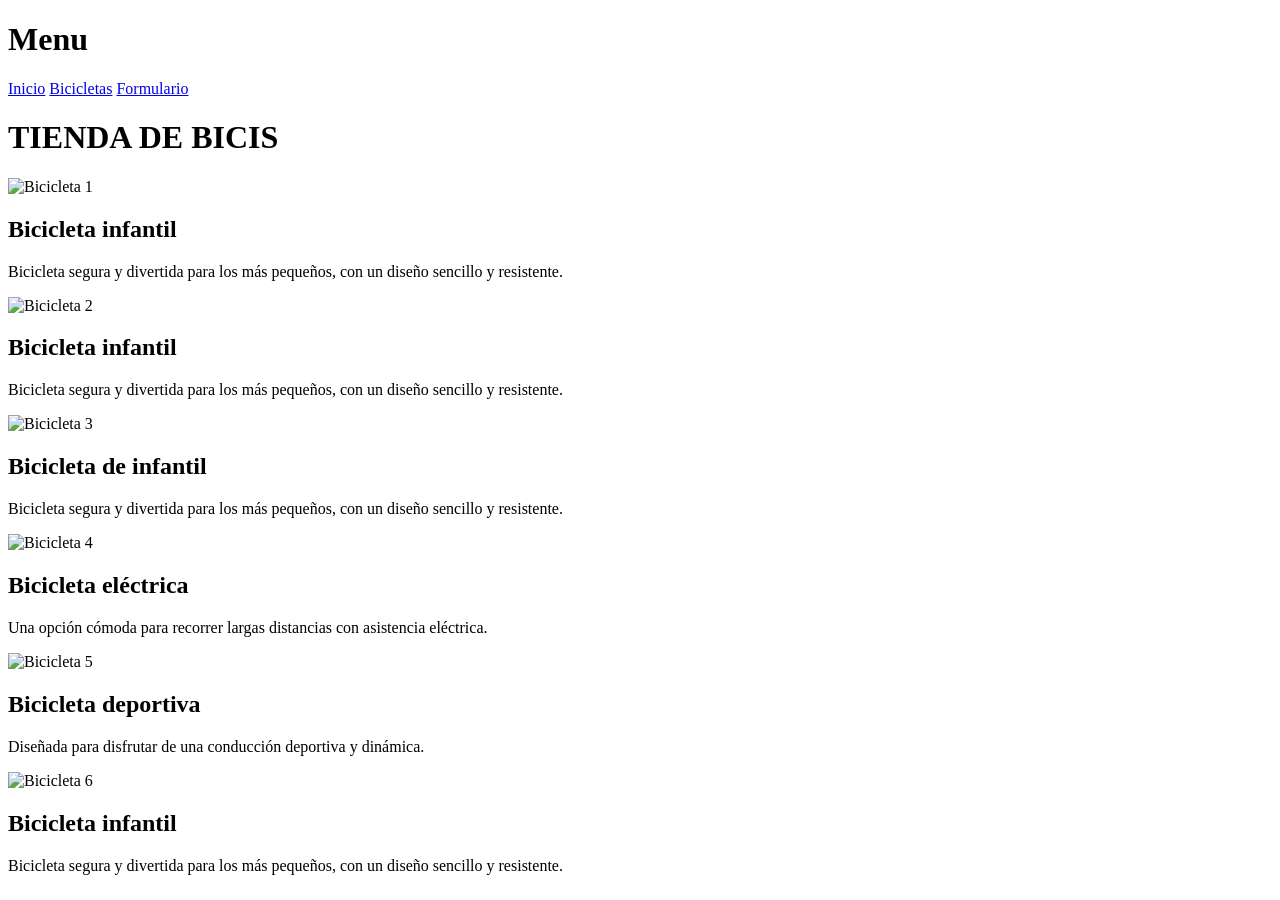
==== index.html @ cd491d97 "Create index.html" ====
<!DOCTYPE html>
<html lang="en">
<head>
    <meta charset="UTF-8">
    <meta name="viewport" content="width=device-width, initial-scale=1.0">
    <title>Document</title>
    <link rel="stylesheet" href="estilo.css">
</head>
<body>
<div class="Menu">
    <h1 class="titulo">Menu</h1>
    <a href="index.html">Inicio</a>
    <a href="bicis.html">Bicicletas</a>
    <a href="formulario.html">Formulario</a>
</div>
    <div id="contenido">
    <h1 class="titulo">TIENDA DE BICIS</h1>

    <div class="producto">
        <img src="bicii1.jpg" alt="Bicicleta 1">
        <div class="descripcion">
            <h2>Bicicleta infantil</h2>
            <p>
                Bicicleta segura y divertida para los más pequeños,
                con un diseño sencillo y resistente.
            </p>
        </div>
    </div>

    <div class="producto">
        <img src="bicii2.jpg" alt="Bicicleta 2">
        <div class="descripcion">
            <h2>Bicicleta infantil</h2>
            <p>
                Bicicleta segura y divertida para los más pequeños,
                con un diseño sencillo y resistente.
            </p>
        </div>
    </div>

    <div class="producto">
        <img src="bicii3.jpg" alt="Bicicleta 3">
        <div class="descripcion">
            <h2>Bicicleta de infantil</h2>
            <p>
                Bicicleta segura y divertida para los más pequeños,
                con un diseño sencillo y resistente.
            </p>
        </div>
    </div>

    <div class="producto">
        <img src="bicii4.jpg" alt="Bicicleta 4">
        <div class="descripcion">
            <h2>Bicicleta eléctrica</h2>
            <p>
                Una opción cómoda para recorrer largas distancias
                con asistencia eléctrica.
            </p>
        </div>
    </div>

    <div class="producto">
        <img src="bicii5.jpg" alt="Bicicleta 5">
        <div class="descripcion">
            <h2>Bicicleta deportiva</h2>
            <p>
                Diseñada para disfrutar de una conducción deportiva
                y dinámica.
            </p>
        </div>
    </div>

    <div class="producto">
        <img src="bicii6.jpg" alt="Bicicleta 6">
        <div class="descripcion">
            <h2>Bicicleta infantil</h2>
            <p>
                Bicicleta segura y divertida para los más pequeños,
                con un diseño sencillo y resistente.
            </p>
        </div>
    </div>
</div>
    

</body>
</html>
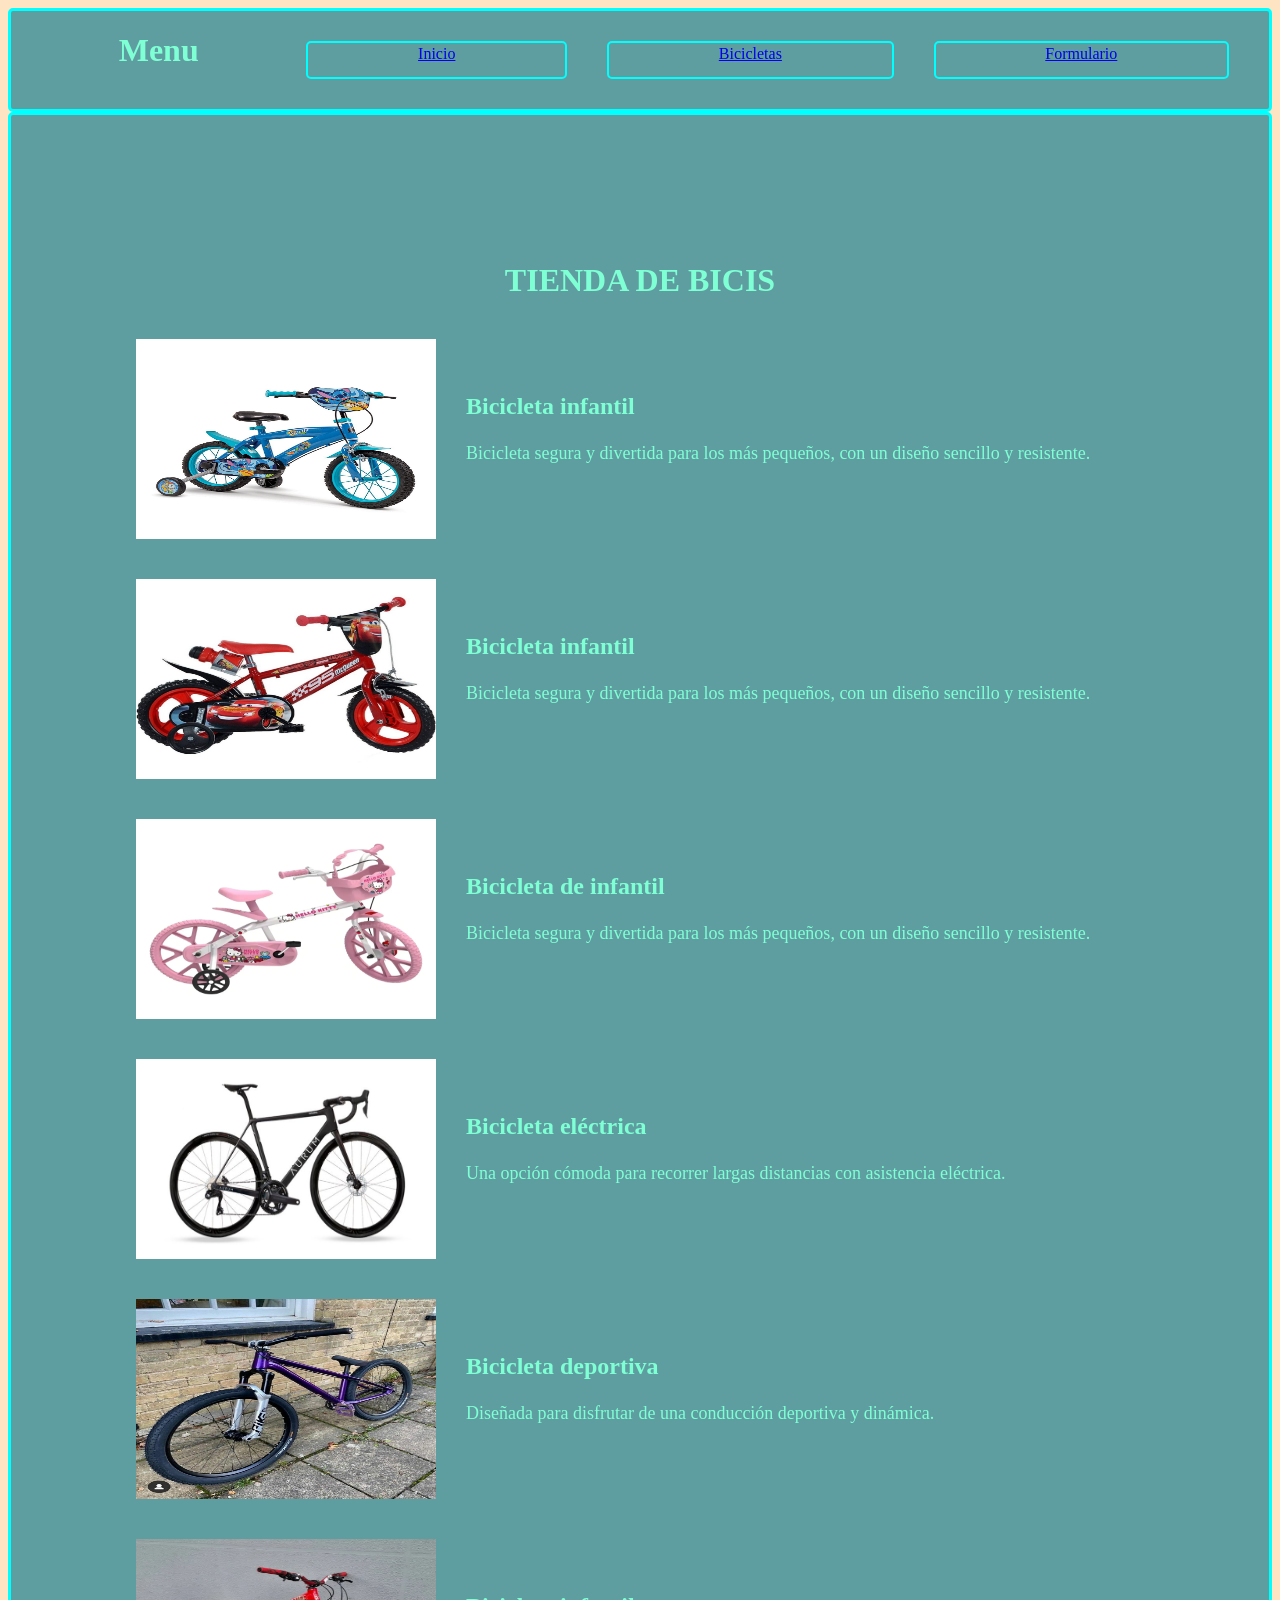
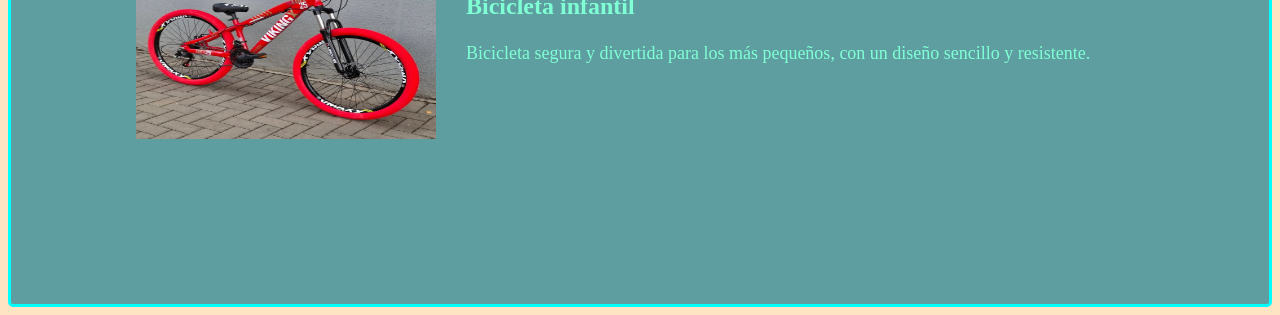
==== commit 3c8a2f0d: "Update index.html" ====
--- a/index.html
+++ b/index.html
@@ -86,3 +86,4 @@
 
 </body>
 </html>
+<!-- Actualización de la web -->
--- a/estilo.css
+++ b/estilo.css
@@ -0,0 +1,83 @@
+body{
+    background-color: bisque;
+    
+}
+
+.titulo{
+    text-align: center;
+}
+
+.introduccion{
+    text-align: center;
+    margin-top: 50px;
+    font-style: italic;
+}
+
+.Menu{
+    border: 3px solid cyan;
+    border-radius: 5px ;
+    background-color: cadetblue;
+    color: aquamarine;
+
+    display: grid;
+    grid-auto-flow: column;
+    
+    
+
+}
+
+a{
+    margin-top: 30px;
+    border: 2px solid aqua;
+    border-radius: 5px;
+    padding: 2px;
+    margin-bottom: 30px;
+    margin-right: 40px;
+    text-align: center;
+}
+
+
+#contenido{
+    border: 3px solid cyan;
+    border-radius: 5px ;
+    background-color: cadetblue;
+    color: aquamarine;
+    padding: 125px;
+
+}
+
+
+
+.titulo {
+    text-align: center;
+    margin-bottom: 40px;
+}
+
+.producto {
+    display: flex;
+    align-items: center;
+    gap: 30px;
+    margin-bottom: 40px;
+}
+
+.producto img {
+    width: 300px;
+    height: 200px;
+    
+}
+
+.descripcion {
+    flex: 1;
+}
+
+.descripcion h2 {
+    margin-top: 0;
+}
+
+.descripcion p {
+    font-size: 18px;
+    line-height: 1.5;
+}
+
+
+
